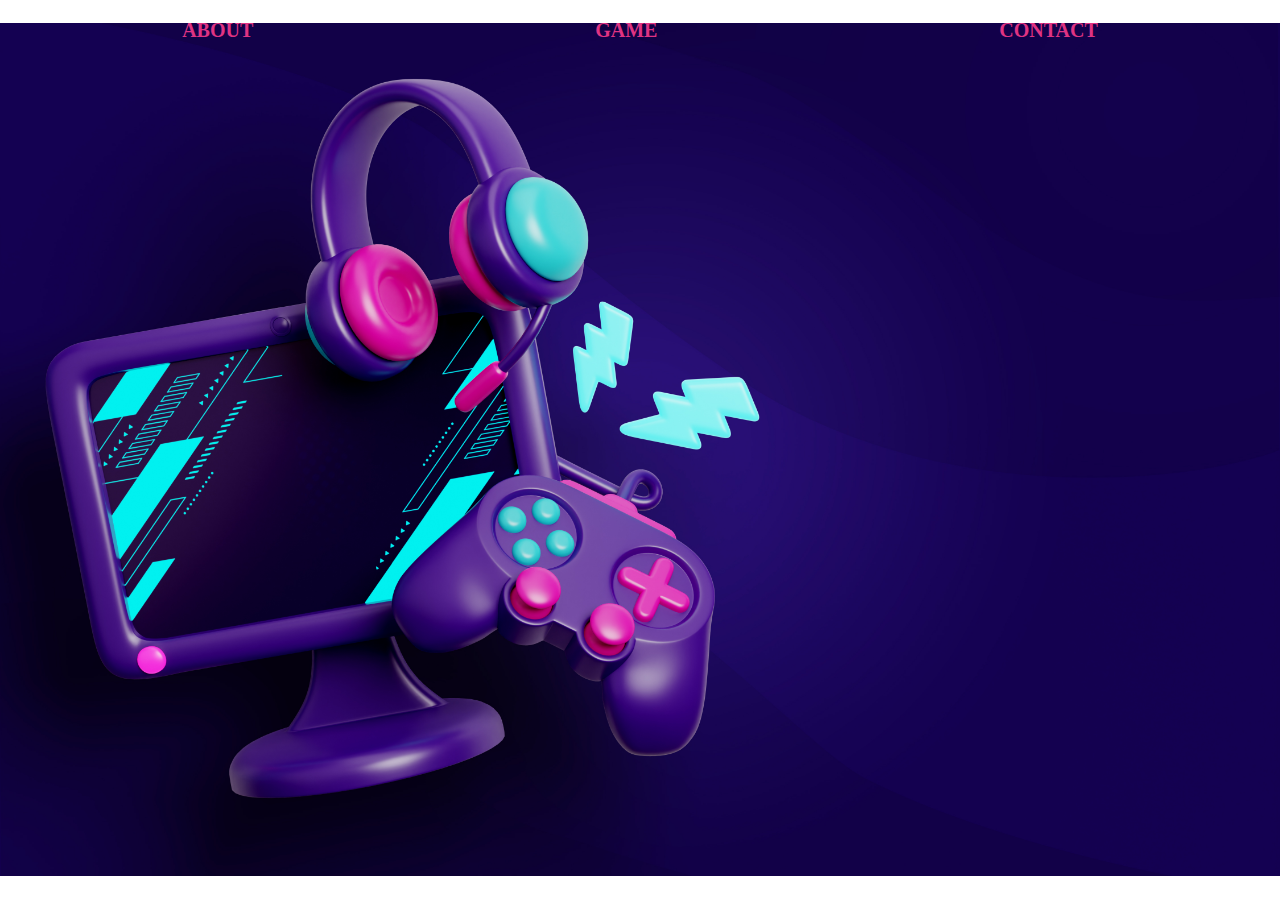
==== index.html @ 6b9b6844 "Commit JogoNovo" ====
<!DOCTYPE html>
<html lang="en">
<head>
    <meta charset="UTF-8">
    <meta name="viewport" content="width=device-width, initial-scale=1.0">
    <link rel="stylesheet" href="./style.css">
    <script src="./script.js"></script>
    <title>Jo-che-po</title>
</head>
<body>

    <header class="main">
        <nav>
            <a href="#">ABOUT</a>
            <a href="#">GAME</a>
            <a href="#">CONTACT</a>
        </nav>
    </header>

    
</body>
</html>
---- style.css ----
*{
    padding: 0;
    margin: 0;
    box-sizing: border-box;
}
body{
    background-image: url(./assets/8978277.jpg);
    background-repeat: no-repeat;
    background-position: center;
    background-size: 100%;
    width: 100vw;
    height: 100vh;
    
    
}.main{
    
    padding: 0.7em;
   
}
nav{
    display: flex;
    flex-direction: row;
    justify-content: space-around;
    align-items: center;
    text-align: center;
    margin-top: 0.5em;
    
}
a{
    text-decoration: none;
    font-size: 20px;
    font-weight: 700;
    color: 
    #df3383;

}
a:hover {
    color: #da2745;
    letter-spacing: 4px;
    font-weight: 700;
}
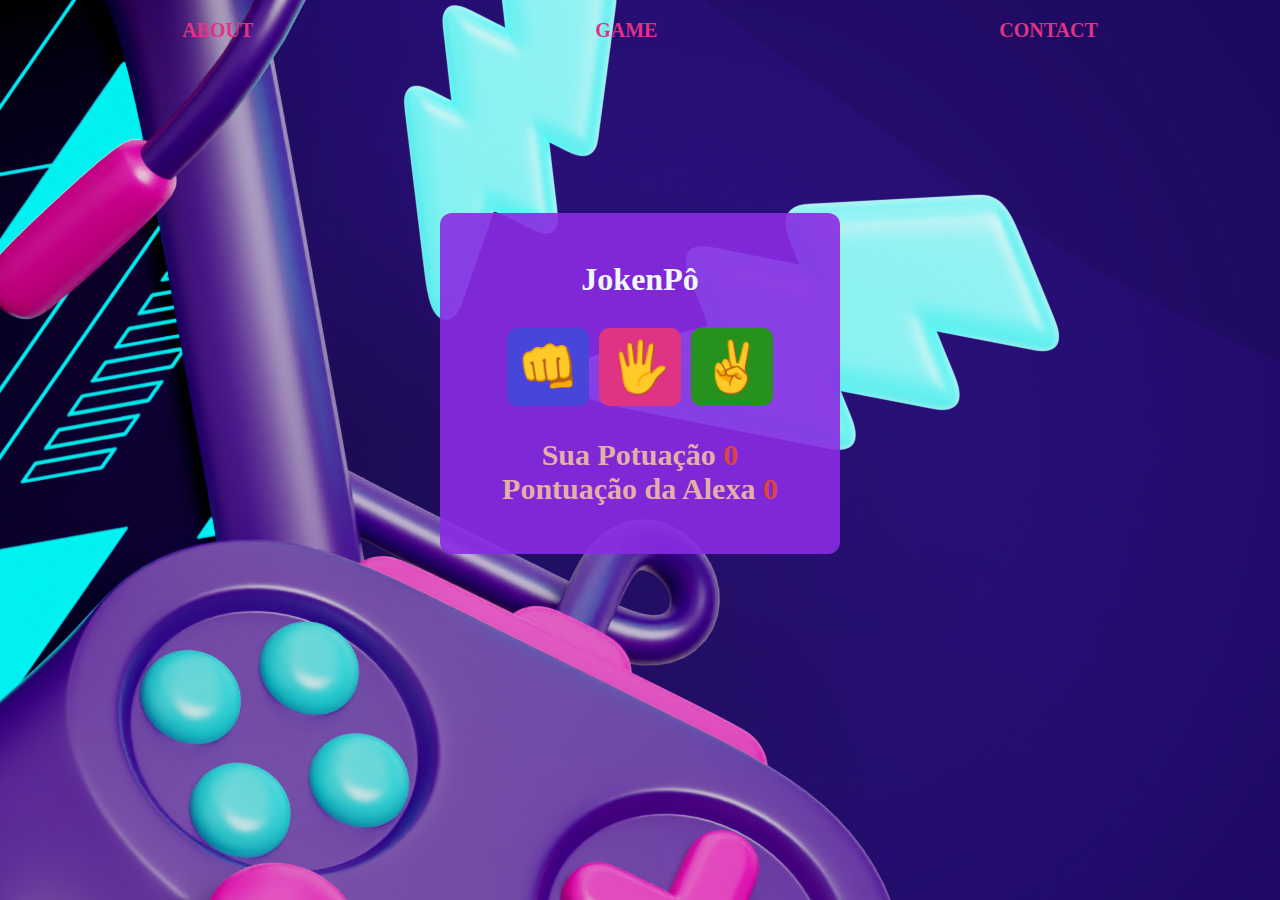
==== commit d81e2922: "Agora vai" ====
--- a/index.html
+++ b/index.html
@@ -1,22 +1,31 @@
 <!DOCTYPE html>
 <html lang="en">
-<head>
-    <meta charset="UTF-8">
-    <meta name="viewport" content="width=device-width, initial-scale=1.0">
-    <link rel="stylesheet" href="./style.css">
+  <head>
+    <meta charset="UTF-8" />
+    <meta name="viewport" content="width=device-width, initial-scale=1.0" />
+    <link rel="stylesheet" href="./style.css" />
+    
+    <title>Jo-che-po</title>
+  </head>
+  <body>
+    <header class="main">
+      <nav>
+        <a href="about.html">ABOUT</a>
+        <a href="#">GAME</a>
+        <a href="#">CONTACT</a>
+      </nav>
+    </header>
+    <main>
+      <h1>JokenPô</h1>
+      <div id="button" class="buttons">
+        <button class="off" id="rock" onclick="playHuman('rock')" >&#x1F44A;</button>
+        <button  class="off" id="paper" onclick="playHuman('paper')" >&#x1f590;</button>
+        <button  class="off" id="scissors" onclick="playHuman('scissors')">&#x270c;</button>
+      </div>
+      <p id="result" ></p>
+      <p class="my-score">Sua Potuação <span id="humanScore">0</span></p>
+      <p class="machine-score">Pontuação da Alexa <span id="machineScore">0</span></p>
+    </main>
     <script src="./script.js"></script>
-    <title>Jo-che-po</title>
-</head>
-<body>
-
-    <header class="main">
-        <nav>
-            <a href="#">ABOUT</a>
-            <a href="#">GAME</a>
-            <a href="#">CONTACT</a>
-        </nav>
-    </header>
-
-    
-</body>
-</html>+  </body>
+</html>
--- a/style.css
+++ b/style.css
@@ -1,42 +1,106 @@
-*{
-    padding: 0;
-    margin: 0;
-    box-sizing: border-box;
+* {
+  padding: 0;
+  margin: 0;
+  box-sizing: border-box;
 }
-body{
-    background-image: url(./assets/8978277.jpg);
-    background-repeat: no-repeat;
-    background-position: center;
-    background-size: 100%;
-    width: 100vw;
-    height: 100vh;
-    
-    
-}.main{
-    
-    padding: 0.7em;
-   
+body {
+  background-image: url(./assets/8978277.jpg);
+  background-repeat: no-repeat;
+  background-position: center;
+  background-size: 100%;
+  width: 100vw;
+  height: 100vh;
+  color: aliceblue;
 }
-nav{
-    display: flex;
-    flex-direction: row;
-    justify-content: space-around;
-    align-items: center;
-    text-align: center;
-    margin-top: 0.5em;
-    
+body main {
+  display: flex;
+  justify-content: center;
+  align-items: center;
+  flex-direction:column ;
 }
-a{
-    text-decoration: none;
-    font-size: 20px;
-    font-weight: 700;
-    color: 
-    #df3383;
+.main {
+  padding: 0.7em;
+}
+nav {
+  display: flex;
+  flex-direction: row;
+  justify-content: space-around;
+  align-items: center;
+  text-align: center;
+  margin-top: 0.5em;
+}
+a {
+  text-decoration: none;
+  font-size: 20px;
+  font-weight: 700;
+  color: #df3383;
+}
+a:hover {
+  color: #da2745;
+  letter-spacing: 4px;
+  font-weight: 700;
+}
+
+main{
+  width: 30%;
+  background-color: rgba(138, 43 ,226, 0.9) ;
+  padding: 3em;
+  border-radius: 12px;
+  margin: auto;
+  margin-top: 10em;
+  opacity: 1px;
+}
+button{
+    cursor: pointer;
+    border: none;
+    padding: 10px;
+    font-size: 50px;
+    border-radius: 10px;
+    transition: opacity 0.5s ease-in-out;
 
 }
-a:hover {
-    color: #da2745;
-    letter-spacing: 4px;
-    font-weight: 700;
+button:hover{
+    opacity: 0.7;
 }
 
+.buttons {
+    margin-top: 30px;
+    display: flex;
+    gap: 10px;
+    margin-bottom: 2em;
+}
+
+#rock{
+    background-color: #4745da ;
+
+}
+
+#paper{
+    background-color: #df3383 ;
+
+}
+
+#scissors{
+    background-color: #26911c;
+
+}
+
+p{
+  font-size: 30px;
+  font-weight: 600;
+  color: #e4afa6;
+}
+p span{
+  color: #da4545;
+}
+
+@media (max-width: 1400px){
+  body{
+    background-size: auto;
+  }
+  main{
+    width: 400px;
+  }
+
+
+}